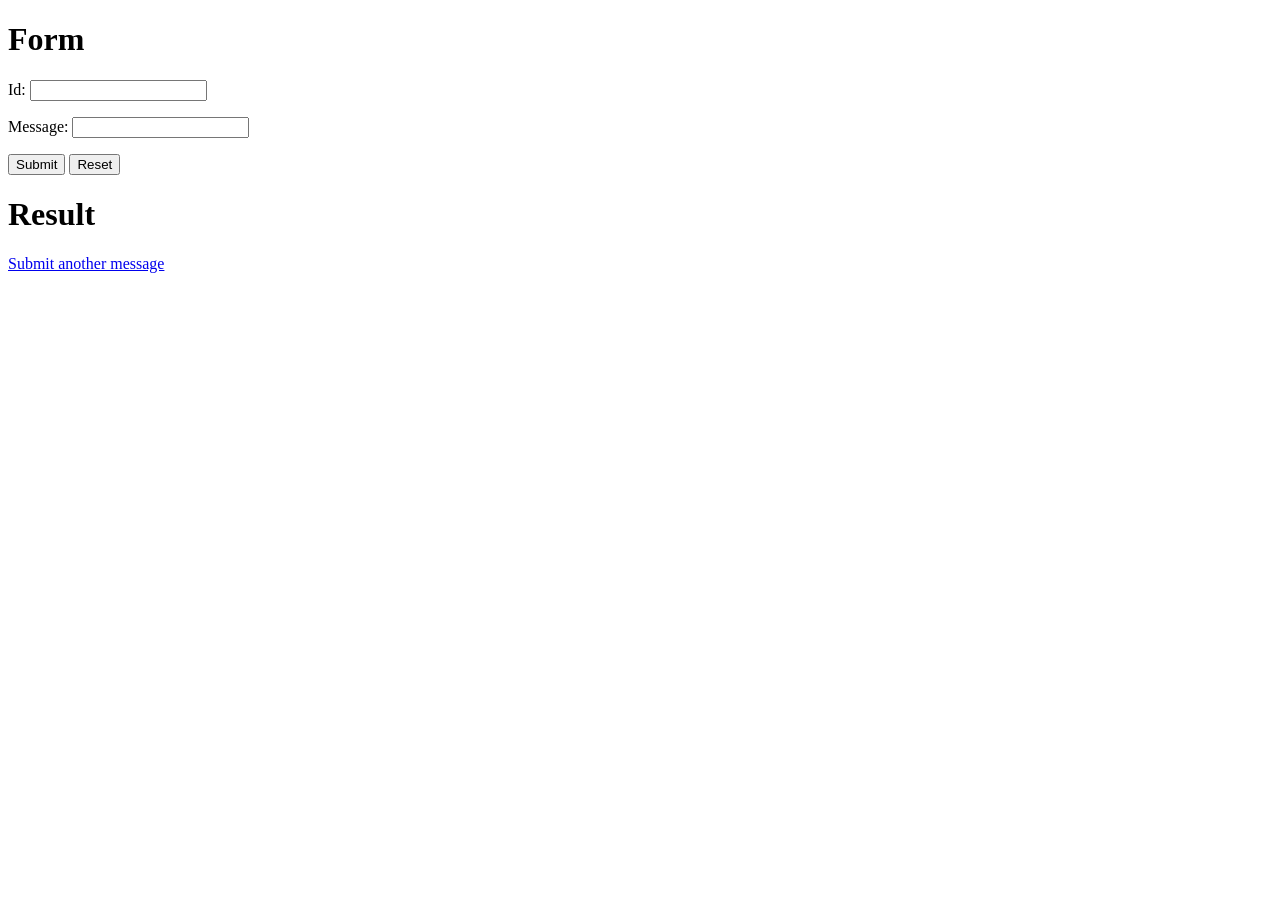
==== src/main/resources/templates/greeting.html @ f1bff979 "first commit" ====
<!DOCTYPE HTML>
<html xmlns:th="https://www.thymeleaf.org">
<head> 
    <title>Getting Started: Handling Form Submission</title>
    <meta http-equiv="Content-Type" content="text/html; charset=UTF-8" />
</head>
<body>
	<h1>Form</h1>
    <form action="#" th:action="@{/greeting}" th:object="${greeting}" method="post">
    	<p>Id: <input type="text" th:field="*{id}" /></p>
        <p>Message: <input type="text" th:field="*{content}" /></p>
        <p><input type="submit" value="Submit" /> <input type="reset" value="Reset" /></p>
    </form>
    <h1>Result</h1>
    <p th:text="'id: ' + ${greeting.id}" />
    <p th:text="'content: ' + ${greeting.content}" />
    <a href="/greeting">Submit another message</a>
</body>
</html>
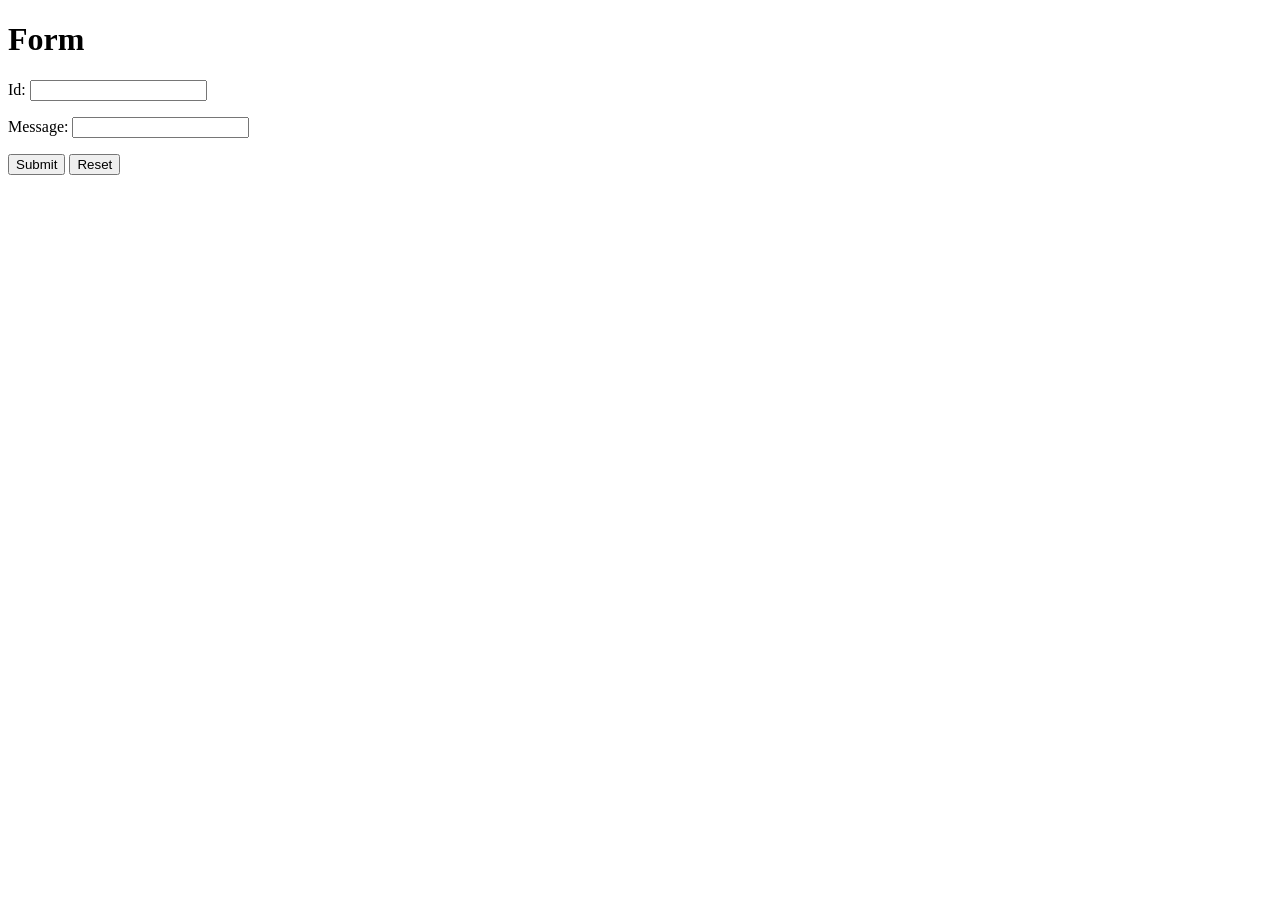
==== commit 6d50379c: "push" ====
--- a/src/main/resources/templates/greeting.html
+++ b/src/main/resources/templates/greeting.html
@@ -11,9 +11,5 @@
         <p>Message: <input type="text" th:field="*{content}" /></p>
         <p><input type="submit" value="Submit" /> <input type="reset" value="Reset" /></p>
     </form>
-    <h1>Result</h1>
-    <p th:text="'id: ' + ${greeting.id}" />
-    <p th:text="'content: ' + ${greeting.content}" />
-    <a href="/greeting">Submit another message</a>
 </body>
 </html>
